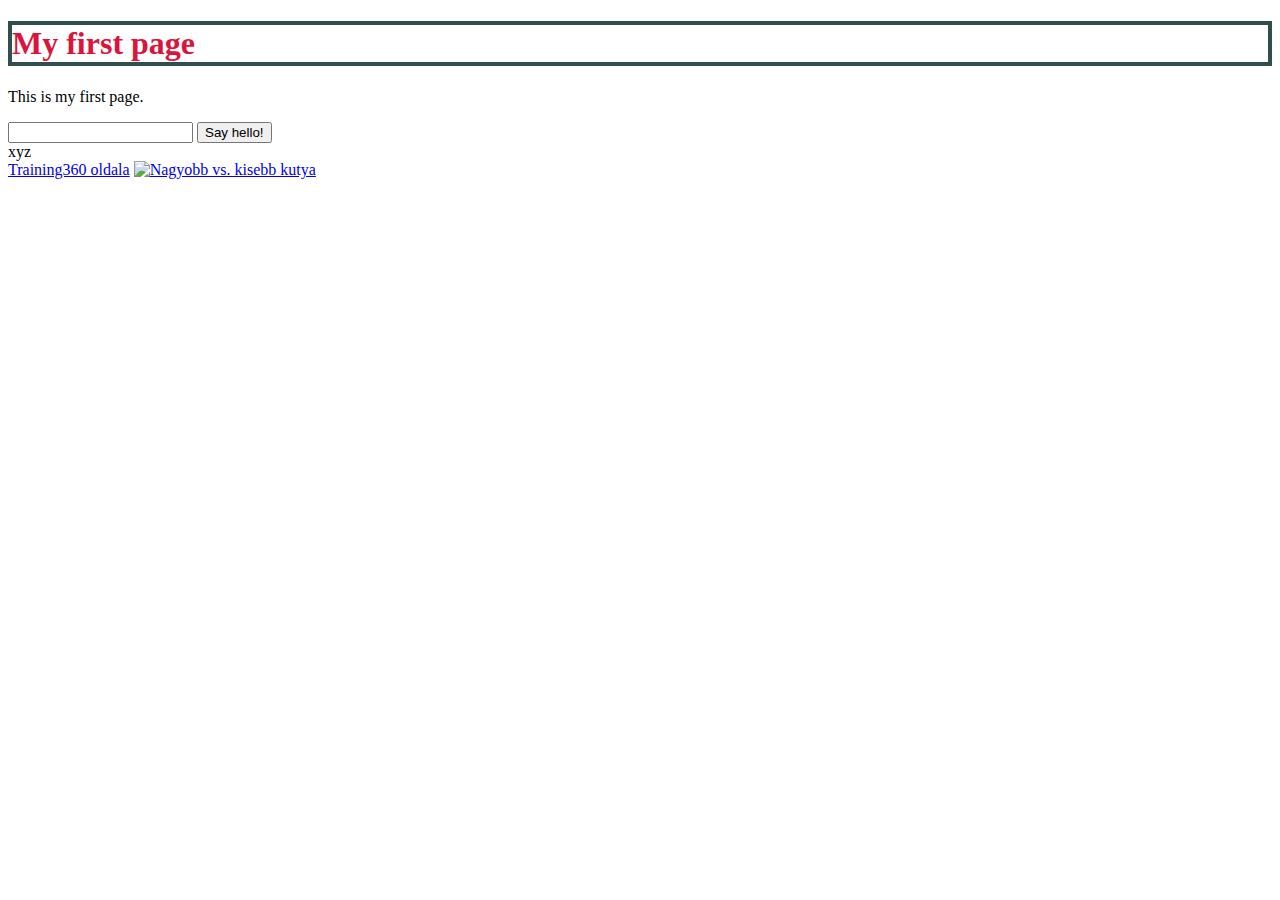
==== index.html @ b3c308f1 "add demonstration files" ====
<!DOCTYPE html>
<html lang="en">
    <head>
        <meta charset="UTF-8">
        <title>First page</title>
        <link rel="stylesheet" href="page.css" />
        <script src="page.js"></script>
    </head>
    <body>
        <!-- az első oldalam -->
        <h1>My first page</h1>

        <p>This is my first page.</p>

        <form>
            <input id="name-input" />
            <button id="hello-button" type="button">Say hello!</button>
        </form>
        <div id="message-div">xyz</div>

        <a href="http://www.training360.com">Training360 oldala</a>

        <a href="https://httpstatusdogs.com/"> <!-- új ablakba nyitna: target="_blank" -->
            <img src="https://httpstatusdogs.com/img/401.jpg" alt="Nagyobb vs. kisebb kutya"
                />
         </a>

    </body>
</html>
---- page.css ----
h1 {
    color: crimson;
    border: darkslategray 4px solid;
}
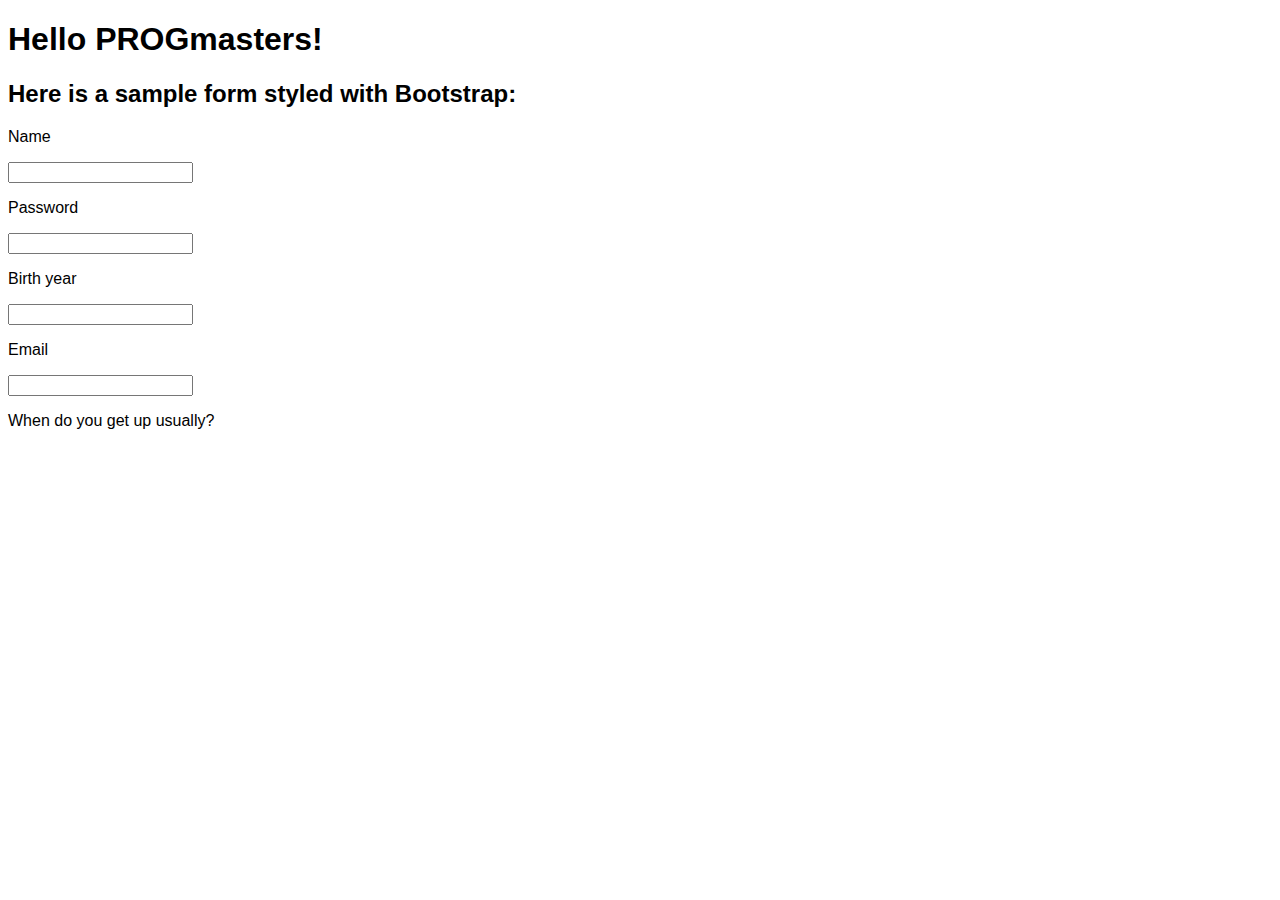
==== commit bcb7f9de: "add demo in index" ====
--- a/index.html
+++ b/index.html
@@ -1,29 +1,24 @@
 <!DOCTYPE html>
 <html lang="en">
-    <head>
-        <meta charset="UTF-8">
-        <title>First page</title>
-        <link rel="stylesheet" href="page.css" />
-        <script src="page.js"></script>
-    </head>
-    <body>
-        <!-- az első oldalam -->
-        <h1>My first page</h1>
+<head>
+    <meta charset="UTF-8">
+    <title>PROGmasters First Web Application</title>
+    <link rel="stylesheet" href="demo.css" />
+</head>
 
-        <p>This is my first page.</p>
-
-        <form>
-            <input id="name-input" />
-            <button id="hello-button" type="button">Say hello!</button>
-        </form>
-        <div id="message-div">xyz</div>
-
-        <a href="http://www.training360.com">Training360 oldala</a>
-
-        <a href="https://httpstatusdogs.com/"> <!-- új ablakba nyitna: target="_blank" -->
-            <img src="https://httpstatusdogs.com/img/401.jpg" alt="Nagyobb vs. kisebb kutya"
-                />
-         </a>
-
-    </body>
-</html>+<body>
+<h1>Hello PROGmasters!</h1>
+<h2>Here is a sample form styled with Bootstrap:</h2>
+<form>
+    <p>Name</p>
+    <input id="name-input" />
+    <p>Password</p>
+    <input id="password-input" />
+    <p>Birth year</p>
+    <input id="birthyear-input" />
+    <p>Email</p>
+    <input id="email-input" />
+    <p>When do you get up usually?</p>
+</form>
+</body>
+</html>
--- a/demo.css
+++ b/demo.css
@@ -0,0 +1,11 @@
+h1 {
+    font-family: "Segoe UI Semibold", sans-serif;
+}
+
+h2 {
+    font-family: "Segoe UI Semibold", sans-serif;
+}
+
+p {
+    font-family: "Segoe UI Light", sans-serif;
+}